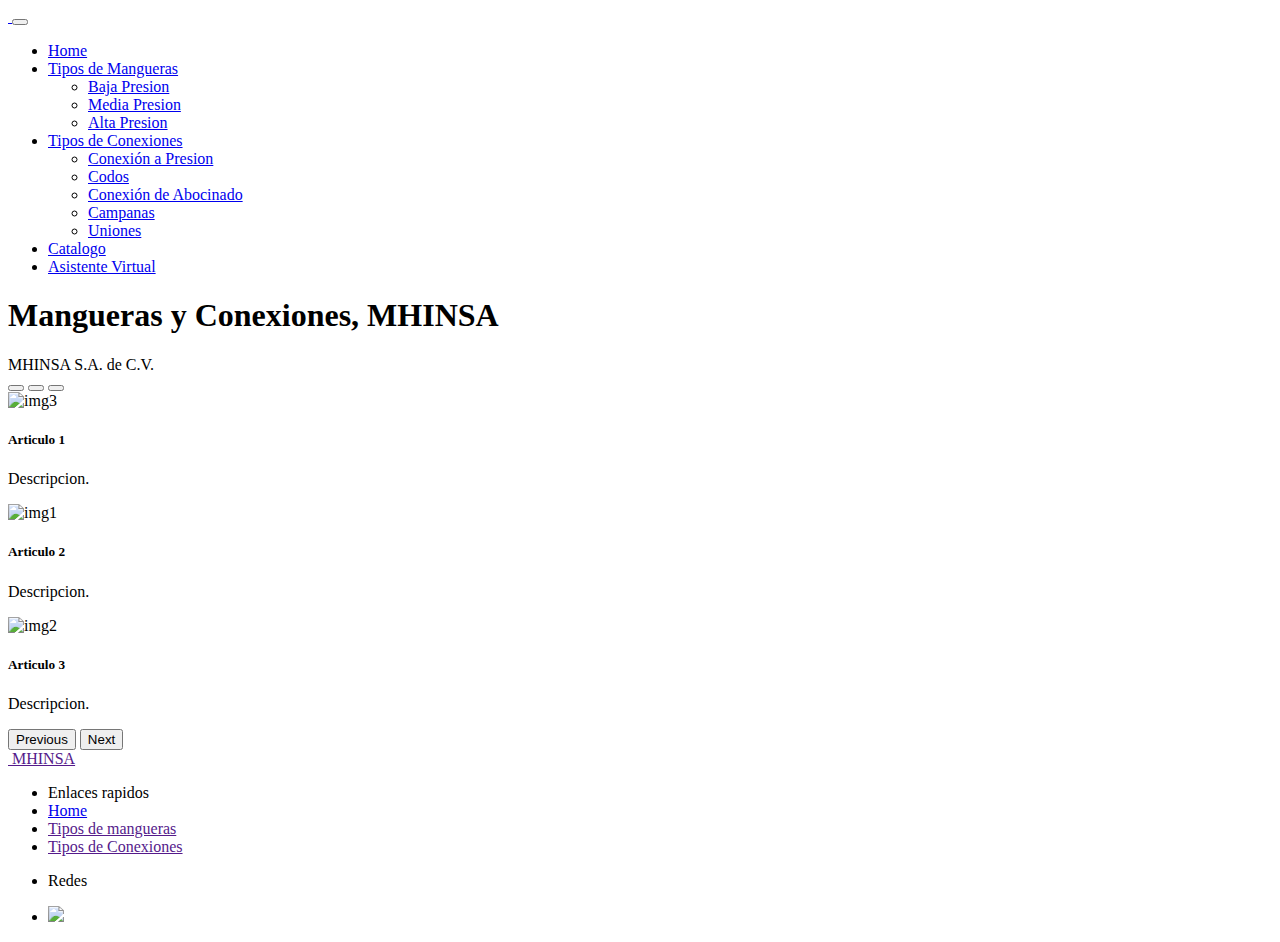
==== index.html @ 17042a3a "Footer" ====
<!DOCTYPE html>
<html lang="en">

<head>
    <meta charset="UTF-8">
    <meta http-equiv="X-UA-Compatible" content="IE=edge">
    <meta name="viewport" content="width=device-width, initial-scale=1.0">
    <link href="https://cdn.jsdelivr.net/npm/bootstrap@5.0.2/dist/css/bootstrap.min.css" rel="stylesheet"
        integrity="sha384-EVSTQN3/azprG1Anm3QDgpJLIm9Nao0Yz1ztcQTwFspd3yD65VohhpuuCOmLASjC" crossorigin="anonymous">
    <link rel="stylesheet" href="/css/default.css">
    <title>MHINSA</title>
    <link href="https://cdn.jsdelivr.net/npm/bootstrap@5.1.3/dist/css/bootstrap.min.css" rel="stylesheet" integrity="sha384-1BmE4kWBq78iYhFldvKuhfTAU6auU8tT94WrHftjDbrCEXSU1oBoqyl2QvZ6jIW3" crossorigin="anonymous">
    <link href="https://fonts.googleapis.com/css2?family=Tangerine:wght@700&display=swap" rel="stylesheet">
</head>

<body >

  <nav class="navbar navbar-expand-lg navbar-dark bg-dark">
    <div class="container-fluid">
      <a class="navbar-brand" href="index.html"> <img src="Resources/icono1.jpg" alt="" width="50"> </a>
      <button class="navbar-toggler" 
      type="button" 
      data-bs-toggle="collapse" 
      data-bs-target="#navbarSupportedContent" 
      aria-controls="navbarSupportedContent" 
      aria-expanded="false" 
      aria-label="Toggle navigation">
      <span class="navbar-toggler-icon"></span>
    </button>

      <div class="collapse navbar-collapse " id="navbarSupportedContent">
        <ul class="navbar-nav me-auto mb-2 mb-lg-0">
          <li class="nav-item"><a class="nav-link active" aria-current="page" href="index.html">Home</a></li>
          <li class="dropdown">
            <a class="nav-link dropdown-toggle" href="#" id="navbarDropdown" role="button" data-bs-toggle="dropdown" aria-expanded="false">Tipos de Mangueras</a>
            <ul class="dropdown-menu " aria-labelledby="navbarDropdown">
              <li><a class="dropdown-item" href="#">Baja Presion</a></li>
              <li><a class="dropdown-item" href="#">Media Presion</a></li>
              <li><a class="dropdown-item" href="#">Alta Presion</a></li>
          </li>
        </ul>
        <li class="dropdown">
          <a class="nav-link dropdown-toggle" href="#" id="navbarDropdown" role="button" data-bs-toggle="dropdown" aria-expanded="false">Tipos de Conexiones</a>
            <ul class="dropdown-menu" aria-labelledby="navbarDropdown">
              <li><a class="dropdown-item" href="#">Conexión a Presion</a></li>
              <li><a class="dropdown-item" href="#">Codos</a></li>
              <li><a class="dropdown-item" href="#">Conexión de Abocinado</a></li>
              <li><a class="dropdown-item" href="#">Campanas</a></li>
              <li><a class="dropdown-item" href="#">Uniones</a></li>
              <!-- <li><hr class="dropdown-divider"></li> -->                 <!-- Dividivir dentro del submenu -->
        </li>
            </ul>
          <li class="nav-item"><a class="nav-link" href="Catálogo.html">Catalogo</a></li>
          <li class="nav-item"><a class="nav-link" href="asistentevirtual.php">Asistente Virtual</a></li>
          

        </ul>
      </div>
    </div>
  </nav>

    <main class="container">
        <header>
            <h1>Mangueras y Conexiones, MHINSA</h1>
        </header>
        <footer>MHINSA S.A. de C.V.</footer>
    </main> 

    <div id="carouselExampleCaptions" class="carousel slide" data-bs-ride="carousel">
      <div class="carousel-indicators">
        <button type="button" data-bs-target="#carouselExampleCaptions" data-bs-slide-to="0" class="active" aria-current="true" aria-label="Slide 1"></button>
        <button type="button" data-bs-target="#carouselExampleCaptions" data-bs-slide-to="1" aria-label="Slide 2"></button>
        <button type="button" data-bs-target="#carouselExampleCaptions" data-bs-slide-to="2" aria-label="Slide 3"></button>
      </div>
      <div class="carousel-inner">
        <div class="carousel-item active">
          <img src="" class="d-block w-100" alt="img3">
          <div class="carousel-caption d-none d-md-block">
            <h5>Articulo 1</h5>
            <p>Descripcion.</p>      <!-- Descripcion del articulo -->
          </div>
        </div> 
        <div class="carousel-item">
          <img src="Resources/icono2.jpg" class="d-block w-100" alt="img1">
          <div class="carousel-caption d-none d-md-block">
            <h5>Articulo 2</h5>
            <p>Descripcion.</p>      <!-- Descripcion del articulo -->
          </div>
        </div>
        <div class="carousel-item">
          <img src="" class="d-block w-50" alt="img2">
          <div class="carousel-caption d-none d-md-block">
            <h5>Articulo 3</h5>
            <p>Descripcion.</p>      <!-- Descripcion del articulo -->
          </div>
        </div>
      </div>
      <button class="carousel-control-prev" type="button" data-bs-target="#carouselExampleCaptions" data-bs-slide="prev">
        <span class="carousel-control-prev-icon" aria-hidden="true"></span>
        <span class="visually-hidden">Previous</span>
      </button>
      <button class="carousel-control-next" type="button" data-bs-target="#carouselExampleCaptions" data-bs-slide="next">
        <span class="carousel-control-next-icon" aria-hidden="true"></span>
        <span class="visually-hidden">Next</span>
      </button>
    </div>

    <script src="https://cdn.jsdelivr.net/npm/bootstrap@5.1.3/dist/js/bootstrap.bundle.min.js" integrity="sha384-ka7Sk0Gln4gmtz2MlQnikT1wXgYsOg+OMhuP+IlRH9sENBO0LRn5q+8nbTov4+1p" crossorigin="anonymous"></script>


  <footer class="bg-dark text-white py-4">
    <div class="container ">
      <nav class="row">
        <!-- Logo -->
        <a href="" class="col-3 text-reset text-uppercase d-flex align-items-center">
          <img src="resources/icono1.jpg" alt="" width="50" class="mr-2">
          MHINSA
        </a>
        <!-- Menu -->
        <ul class="col-3 list-unstyled">
          <li class="font-weight-bold text-uppercase">Enlaces rapidos</li>
          <li><a href="index.html" class="text-reset">Home</a></li>
          <li><a href="" class="text-reset">Tipos de mangueras</a></li>
          <li><a href="" class="text-reset">Tipos de Conexiones</a></li>
        </ul>
        <!-- Social Media-1 -->
        <ul class="col-3 list-unstyled">
          <li class="font-weight-bold text-uppercase">Redes</li>
          <li>
            <a href="#" class="text-reset">
              <p><img src="https://img.icons8.com/ios-filled/50/000000/facebook--v1.png"/></p> 
            </a>
          </li>
        </ul>
        
      </div>
    </nav>

  </footer>

</body>



</html>
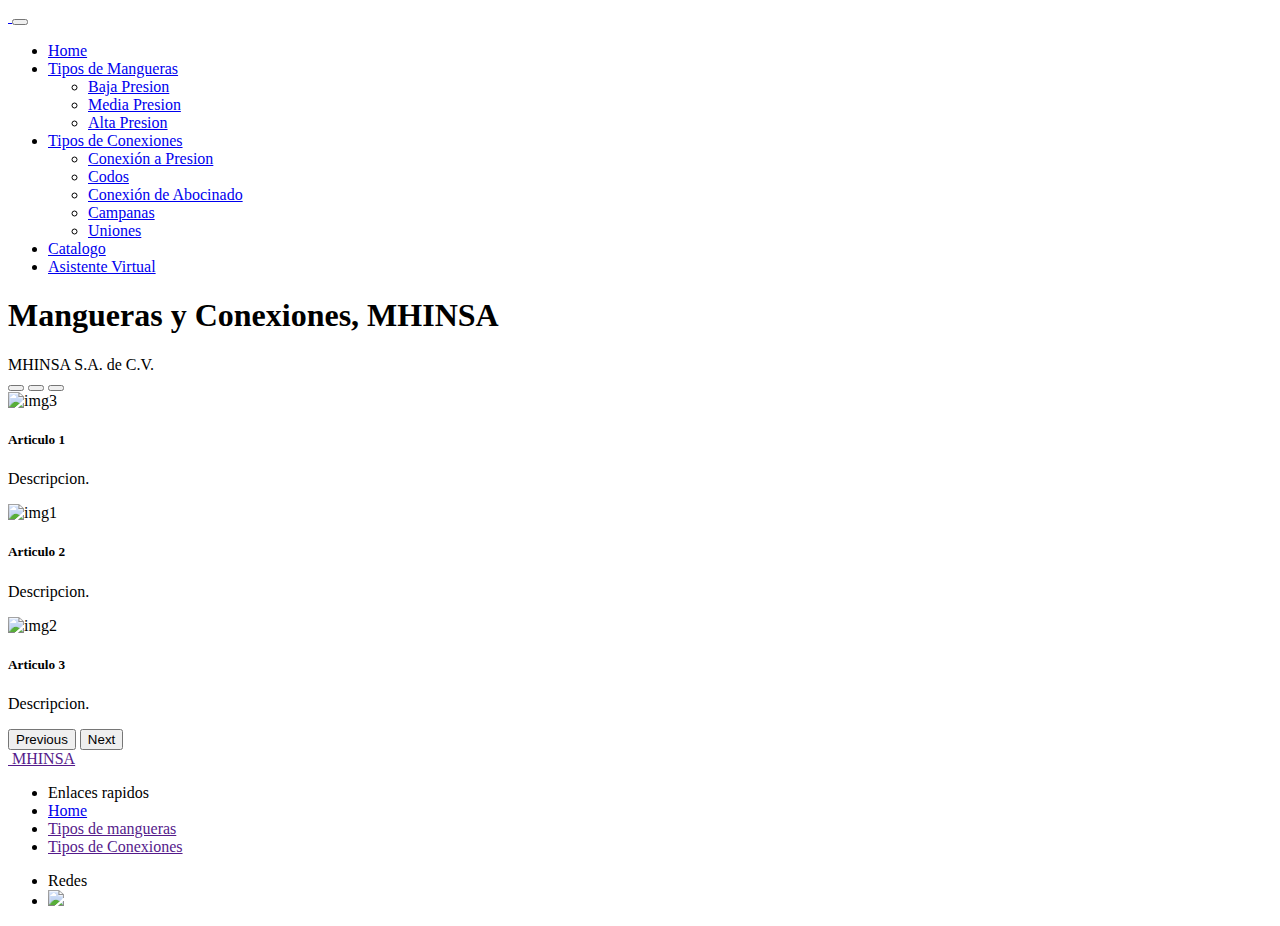
==== commit 01cd8bfd: "Prueba Catalogo" ====
--- a/index.html
+++ b/index.html
@@ -105,10 +105,10 @@
       </button>
     </div>
 
-    <script src="https://cdn.jsdelivr.net/npm/bootstrap@5.1.3/dist/js/bootstrap.bundle.min.js" integrity="sha384-ka7Sk0Gln4gmtz2MlQnikT1wXgYsOg+OMhuP+IlRH9sENBO0LRn5q+8nbTov4+1p" crossorigin="anonymous"></script>
+    
 
-
-  <footer class="bg-dark text-white py-4">
+    
+    <footer class="bg-dark text-white py-4">
     <div class="container ">
       <nav class="row">
         <!-- Logo -->
@@ -128,7 +128,7 @@
           <li class="font-weight-bold text-uppercase">Redes</li>
           <li>
             <a href="#" class="text-reset">
-              <p><img src="https://img.icons8.com/ios-filled/50/000000/facebook--v1.png"/></p> 
+              <a href="#"><img src="https://img.icons8.com/ios-filled/50/000000/facebook--v1.png"/></a> 
             </a>
           </li>
         </ul>
@@ -138,6 +138,8 @@
 
   </footer>
 
+  <script src="https://cdn.jsdelivr.net/npm/bootstrap@5.1.3/dist/js/bootstrap.bundle.min.js" integrity="sha384-ka7Sk0Gln4gmtz2MlQnikT1wXgYsOg+OMhuP+IlRH9sENBO0LRn5q+8nbTov4+1p" crossorigin="anonymous"></script>
+
 </body>
 
 
